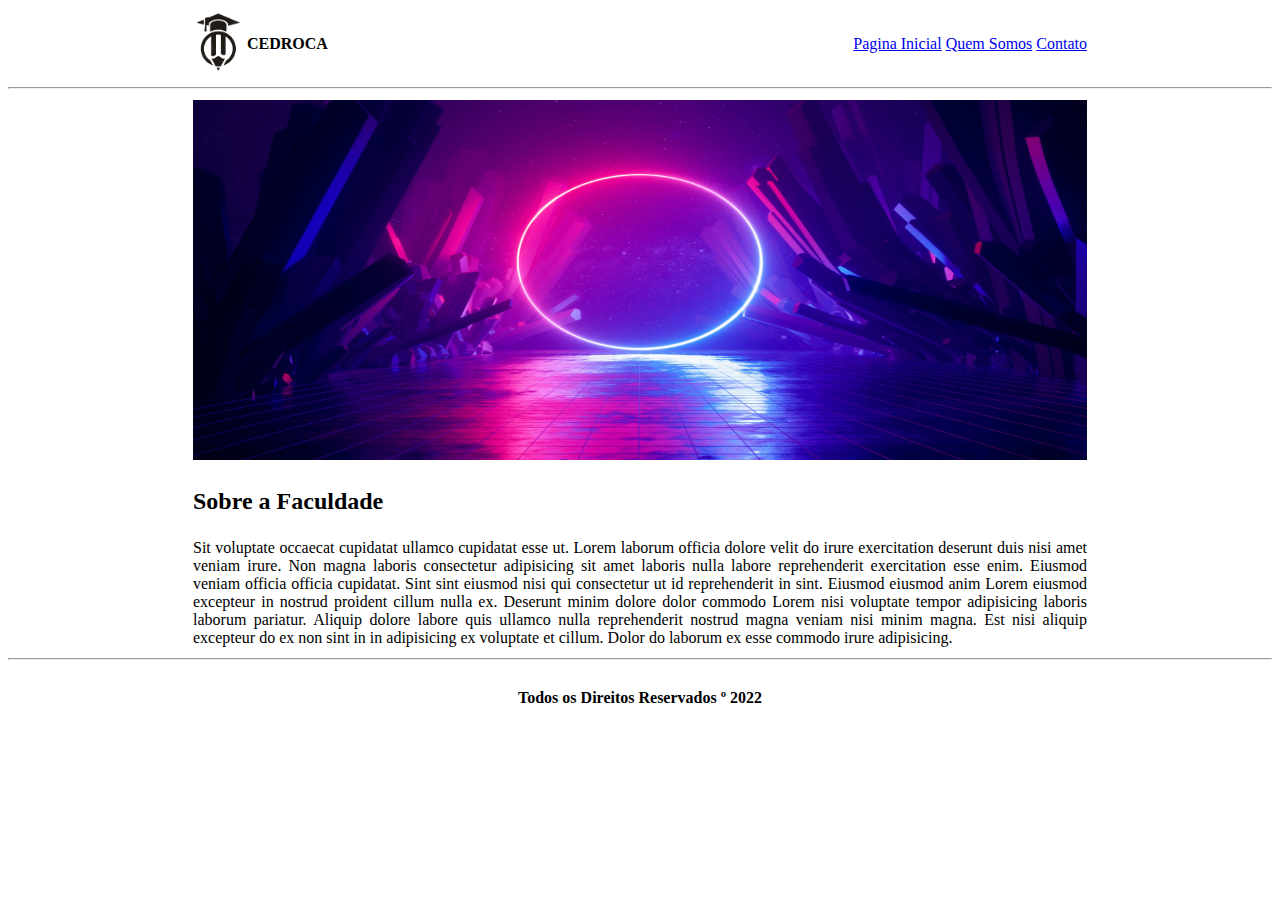
==== M3 - HTML5/projeto-1/src/index.html @ fef57072 "Arrumando as pastas" ====
<!DOCTYPE html>
<html lang="pt-br">
    <head>
        <meta charset="UTF-8" />
        <meta http-equiv="X-UA-Compatible" content="IE=edge" />
        <meta name="viewport" content="width=device-width, initial-scale=1.0" />
        <title>FACULDADE CEDROCA</title>
    </head>
    <body>
        <!-- TOP-BAR -->
        <table border="0" align="center" width="900px">
            <tr>
                <td width="50px">
                    <img
                        src="/M3 - HTML5/static/img/logo.png"
                        alt=""
                        width="50px"
                    />
                </td>
                <td><strong>CEDROCA</strong></td>
                <td align="right">
                    <a href="/M3 - HTML5/src/index.html">Pagina Inicial</a>
                    <a href="/M3 - HTML5/src/pages/quem-somos.html"
                        >Quem Somos</a
                    >
                    <a href="/M3 - HTML5/src/pages/contato.html">Contato</a>
                </td>
            </tr>
        </table>
        <hr />

        <!-- CONTEUDO -->
        <table border="0" align="center" width="900px">
            <tr>
                <td align="center">
                    <img
                        src="/M3 - HTML5/static/img/lorem-home.jpg"
                        alt=""
                        width="100%"
                        height="360px"
                    />
                </td>
            </tr>
            <tr>
                <td>
                    <h2>Sobre a Faculdade</h2>
                </td>
            </tr>
            <tr>
                <td align="justify">
                    Sit voluptate occaecat cupidatat ullamco cupidatat esse ut.
                    Lorem laborum officia dolore velit do irure exercitation
                    deserunt duis nisi amet veniam irure. Non magna laboris
                    consectetur adipisicing sit amet laboris nulla labore
                    reprehenderit exercitation esse enim. Eiusmod veniam officia
                    officia cupidatat. Sint sint eiusmod nisi qui consectetur ut
                    id reprehenderit in sint. Eiusmod eiusmod anim Lorem eiusmod
                    excepteur in nostrud proident cillum nulla ex. Deserunt
                    minim dolore dolor commodo Lorem nisi voluptate tempor
                    adipisicing laboris laborum pariatur. Aliquip dolore labore
                    quis ullamco nulla reprehenderit nostrud magna veniam nisi
                    minim magna. Est nisi aliquip excepteur do ex non sint in in
                    adipisicing ex voluptate et cillum. Dolor do laborum ex esse
                    commodo irure adipisicing.
                </td>
            </tr>
        </table>

        <!-- DOWN-BAR -->
        <hr />
        <table border="0" align="center" width="900px">
            <tr align="center">
                <td>
                    <br />
                    <strong>Todos os Direitos Reservados º 2022</strong>
                </td>
            </tr>
        </table>
    </body>
</html>
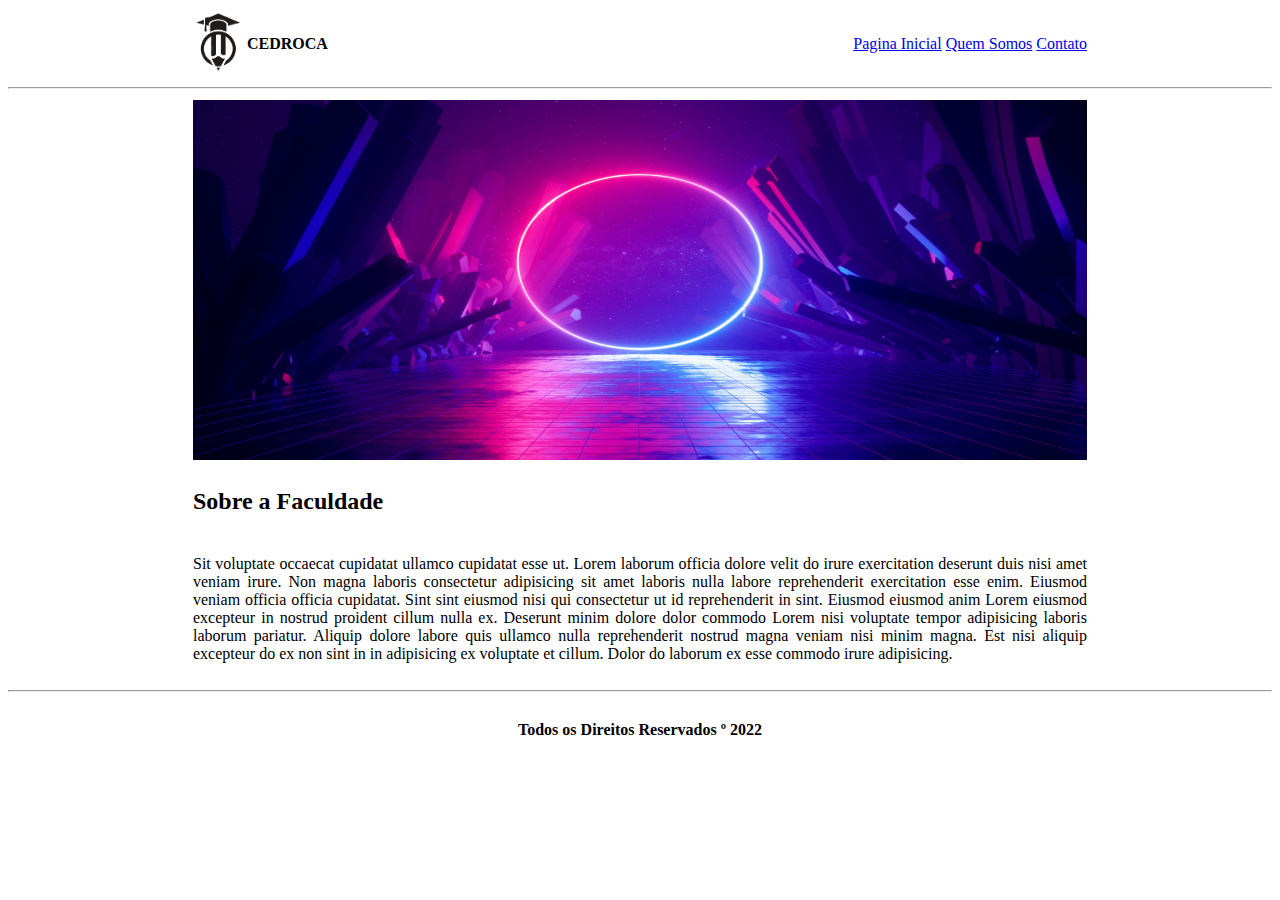
==== commit 6de07977: "arrumando os links para ter projeto-1" ====
--- a/M3 - HTML5/projeto-1/src/index.html
+++ b/M3 - HTML5/projeto-1/src/index.html
@@ -12,18 +12,22 @@
             <tr>
                 <td width="50px">
                     <img
-                        src="/M3 - HTML5/static/img/logo.png"
+                        src="/M3 - HTML5/projeto-1/static/img/logo.png"
                         alt=""
                         width="50px"
                     />
                 </td>
                 <td><strong>CEDROCA</strong></td>
                 <td align="right">
-                    <a href="/M3 - HTML5/src/index.html">Pagina Inicial</a>
-                    <a href="/M3 - HTML5/src/pages/quem-somos.html"
+                    <a href="/M3 - HTML5/projeto-1/src/index.html"
+                        >Pagina Inicial</a
+                    >
+                    <a href="/M3 - HTML5/projeto-1/src/pages/quem-somos.html"
                         >Quem Somos</a
                     >
-                    <a href="/M3 - HTML5/src/pages/contato.html">Contato</a>
+                    <a href="/M3 - HTML5/projeto-1/src/pages/contato.html"
+                        >Contato</a
+                    >
                 </td>
             </tr>
         </table>
@@ -34,7 +38,7 @@
             <tr>
                 <td align="center">
                     <img
-                        src="/M3 - HTML5/static/img/lorem-home.jpg"
+                        src="/M3 - HTML5/projeto-1/static/img/lorem-home.jpg"
                         alt=""
                         width="100%"
                         height="360px"
@@ -48,20 +52,23 @@
             </tr>
             <tr>
                 <td align="justify">
-                    Sit voluptate occaecat cupidatat ullamco cupidatat esse ut.
-                    Lorem laborum officia dolore velit do irure exercitation
-                    deserunt duis nisi amet veniam irure. Non magna laboris
-                    consectetur adipisicing sit amet laboris nulla labore
-                    reprehenderit exercitation esse enim. Eiusmod veniam officia
-                    officia cupidatat. Sint sint eiusmod nisi qui consectetur ut
-                    id reprehenderit in sint. Eiusmod eiusmod anim Lorem eiusmod
-                    excepteur in nostrud proident cillum nulla ex. Deserunt
-                    minim dolore dolor commodo Lorem nisi voluptate tempor
-                    adipisicing laboris laborum pariatur. Aliquip dolore labore
-                    quis ullamco nulla reprehenderit nostrud magna veniam nisi
-                    minim magna. Est nisi aliquip excepteur do ex non sint in in
-                    adipisicing ex voluptate et cillum. Dolor do laborum ex esse
-                    commodo irure adipisicing.
+                    <p>
+                        Sit voluptate occaecat cupidatat ullamco cupidatat esse
+                        ut. Lorem laborum officia dolore velit do irure
+                        exercitation deserunt duis nisi amet veniam irure. Non
+                        magna laboris consectetur adipisicing sit amet laboris
+                        nulla labore reprehenderit exercitation esse enim.
+                        Eiusmod veniam officia officia cupidatat. Sint sint
+                        eiusmod nisi qui consectetur ut id reprehenderit in
+                        sint. Eiusmod eiusmod anim Lorem eiusmod excepteur in
+                        nostrud proident cillum nulla ex. Deserunt minim dolore
+                        dolor commodo Lorem nisi voluptate tempor adipisicing
+                        laboris laborum pariatur. Aliquip dolore labore quis
+                        ullamco nulla reprehenderit nostrud magna veniam nisi
+                        minim magna. Est nisi aliquip excepteur do ex non sint
+                        in in adipisicing ex voluptate et cillum. Dolor do
+                        laborum ex esse commodo irure adipisicing.
+                    </p>
                 </td>
             </tr>
         </table>
